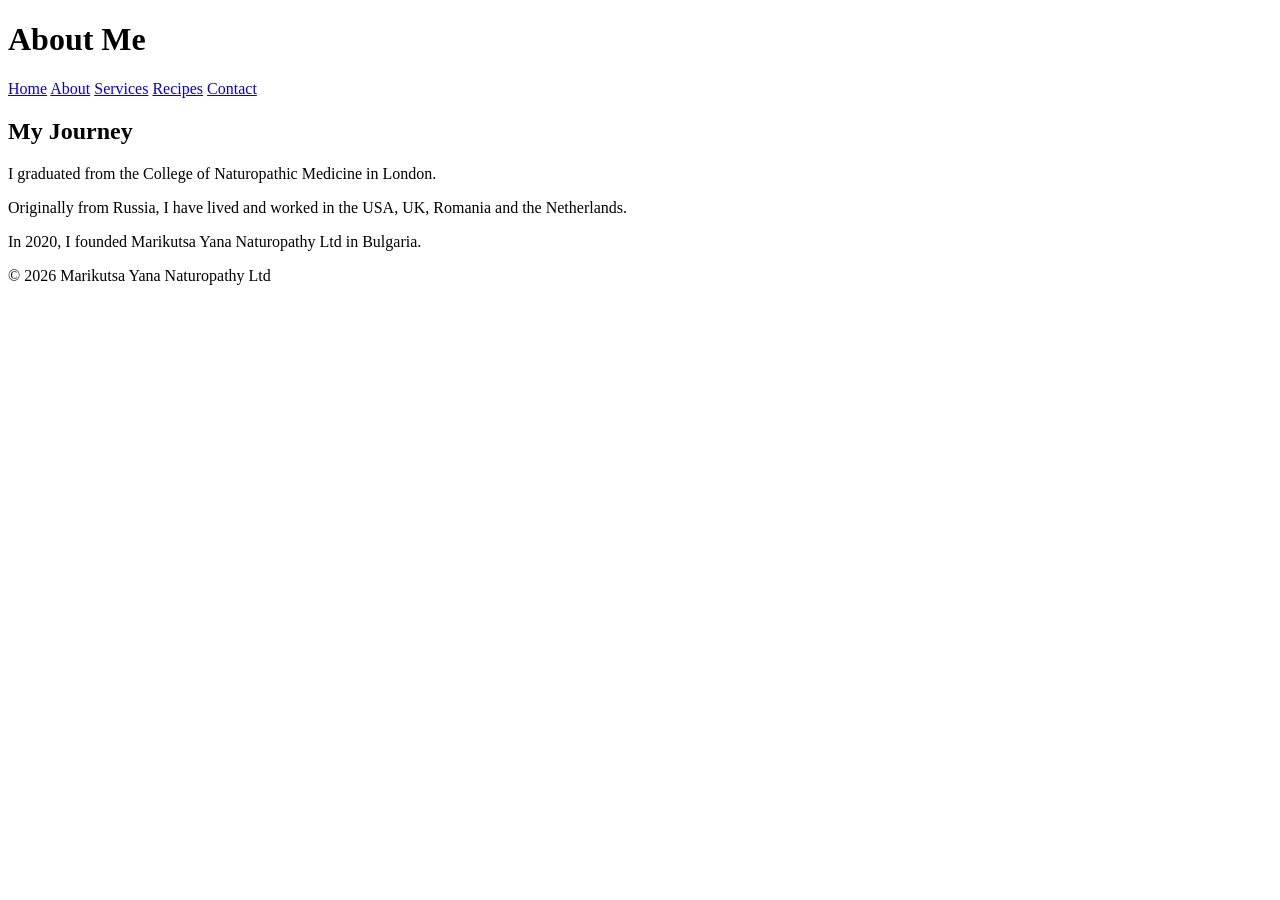
==== about.html @ 088af53c "about.html ABOUT PAGE" ====
<!DOCTYPE html>
<html lang="en">
<head>
  <meta charset="UTF-8">
  <title>About | Marikutsa Yana Naturopathy</title>
  <link rel="stylesheet" href="style.css">
</head>
<body>

<header>
  <h1>About Me</h1>
  <nav>
    <a href="index.html">Home</a>
    <a href="about.html">About</a>
    <a href="services.html">Services</a>
    <a href="recipes.html">Recipes</a>
    <a href="contact.html">Contact</a>
  </nav>
</header>

<section>
  <h2>My Journey</h2>
  <p>
    I graduated from the College of Naturopathic Medicine in London.
  </p>
  <p>
    Originally from Russia, I have lived and worked in the USA, UK, Romania and the Netherlands.
  </p>
  <p>
    In 2020, I founded Marikutsa Yana Naturopathy Ltd in Bulgaria.
  </p>
</section>

<footer>
  <p>© 2026 Marikutsa Yana Naturopathy Ltd</p>
</footer>

</body>
</html>
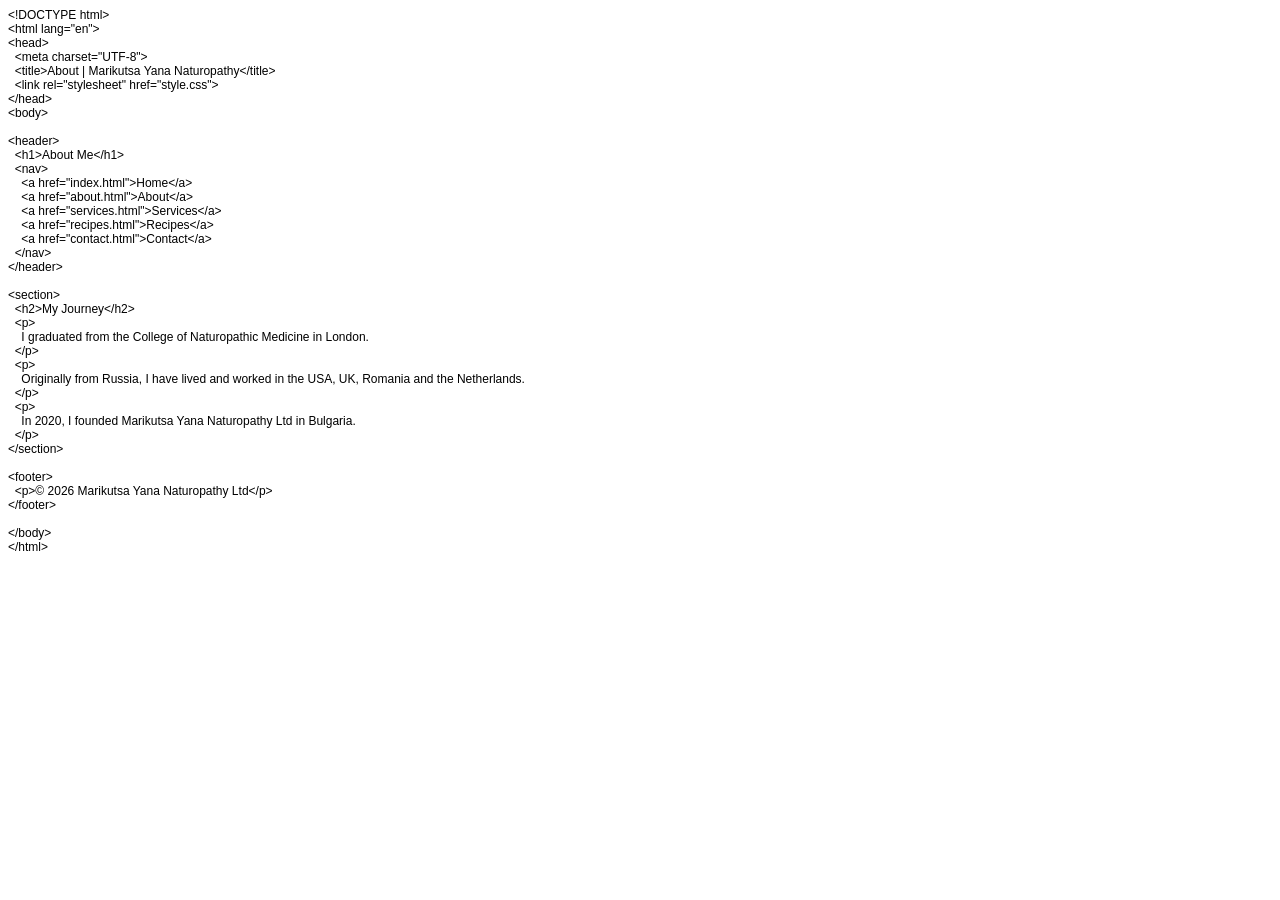
==== commit be32838a: "Add files via upload" ====
--- a/about.html
+++ b/about.html
@@ -1,39 +1,55 @@
-<!DOCTYPE html>
-<html lang="en">
+<!DOCTYPE html PUBLIC "-//W3C//DTD HTML 4.01//EN" "http://www.w3.org/TR/html4/strict.dtd">
+<html>
 <head>
-  <meta charset="UTF-8">
-  <title>About | Marikutsa Yana Naturopathy</title>
-  <link rel="stylesheet" href="style.css">
+  <meta http-equiv="Content-Type" content="text/html; charset=utf-8">
+  <meta http-equiv="Content-Style-Type" content="text/css">
+  <title></title>
+  <meta name="Generator" content="Cocoa HTML Writer">
+  <meta name="CocoaVersion" content="2113.65">
+  <style type="text/css">
+    p.p1 {margin: 0.0px 0.0px 0.0px 0.0px; font: 12.0px Helvetica}
+    p.p2 {margin: 0.0px 0.0px 0.0px 0.0px; font: 12.0px Helvetica; min-height: 14.0px}
+  </style>
 </head>
 <body>
-
-<header>
-  <h1>About Me</h1>
-  <nav>
-    <a href="index.html">Home</a>
-    <a href="about.html">About</a>
-    <a href="services.html">Services</a>
-    <a href="recipes.html">Recipes</a>
-    <a href="contact.html">Contact</a>
-  </nav>
-</header>
-
-<section>
-  <h2>My Journey</h2>
-  <p>
-    I graduated from the College of Naturopathic Medicine in London.
-  </p>
-  <p>
-    Originally from Russia, I have lived and worked in the USA, UK, Romania and the Netherlands.
-  </p>
-  <p>
-    In 2020, I founded Marikutsa Yana Naturopathy Ltd in Bulgaria.
-  </p>
-</section>
-
-<footer>
-  <p>© 2026 Marikutsa Yana Naturopathy Ltd</p>
-</footer>
-
+<p class="p1">&lt;!DOCTYPE html&gt;</p>
+<p class="p1">&lt;html lang="en"&gt;</p>
+<p class="p1">&lt;head&gt;</p>
+<p class="p1"><span class="Apple-converted-space">  </span>&lt;meta charset="UTF-8"&gt;</p>
+<p class="p1"><span class="Apple-converted-space">  </span>&lt;title&gt;About | Marikutsa Yana Naturopathy&lt;/title&gt;</p>
+<p class="p1"><span class="Apple-converted-space">  </span>&lt;link rel="stylesheet" href="style.css"&gt;</p>
+<p class="p1">&lt;/head&gt;</p>
+<p class="p1">&lt;body&gt;</p>
+<p class="p2"><br></p>
+<p class="p1">&lt;header&gt;</p>
+<p class="p1"><span class="Apple-converted-space">  </span>&lt;h1&gt;About Me&lt;/h1&gt;</p>
+<p class="p1"><span class="Apple-converted-space">  </span>&lt;nav&gt;</p>
+<p class="p1"><span class="Apple-converted-space">    </span>&lt;a href="index.html"&gt;Home&lt;/a&gt;</p>
+<p class="p1"><span class="Apple-converted-space">    </span>&lt;a href="about.html"&gt;About&lt;/a&gt;</p>
+<p class="p1"><span class="Apple-converted-space">    </span>&lt;a href="services.html"&gt;Services&lt;/a&gt;</p>
+<p class="p1"><span class="Apple-converted-space">    </span>&lt;a href="recipes.html"&gt;Recipes&lt;/a&gt;</p>
+<p class="p1"><span class="Apple-converted-space">    </span>&lt;a href="contact.html"&gt;Contact&lt;/a&gt;</p>
+<p class="p1"><span class="Apple-converted-space">  </span>&lt;/nav&gt;</p>
+<p class="p1">&lt;/header&gt;</p>
+<p class="p2"><br></p>
+<p class="p1">&lt;section&gt;</p>
+<p class="p1"><span class="Apple-converted-space">  </span>&lt;h2&gt;My Journey&lt;/h2&gt;</p>
+<p class="p1"><span class="Apple-converted-space">  </span>&lt;p&gt;</p>
+<p class="p1"><span class="Apple-converted-space">    </span>I graduated from the College of Naturopathic Medicine in London.</p>
+<p class="p1"><span class="Apple-converted-space">  </span>&lt;/p&gt;</p>
+<p class="p1"><span class="Apple-converted-space">  </span>&lt;p&gt;</p>
+<p class="p1"><span class="Apple-converted-space">    </span>Originally from Russia, I have lived and worked in the USA, UK, Romania and the Netherlands.</p>
+<p class="p1"><span class="Apple-converted-space">  </span>&lt;/p&gt;</p>
+<p class="p1"><span class="Apple-converted-space">  </span>&lt;p&gt;</p>
+<p class="p1"><span class="Apple-converted-space">    </span>In 2020, I founded Marikutsa Yana Naturopathy Ltd in Bulgaria.</p>
+<p class="p1"><span class="Apple-converted-space">  </span>&lt;/p&gt;</p>
+<p class="p1">&lt;/section&gt;</p>
+<p class="p2"><br></p>
+<p class="p1">&lt;footer&gt;</p>
+<p class="p1"><span class="Apple-converted-space">  </span>&lt;p&gt;© 2026 Marikutsa Yana Naturopathy Ltd&lt;/p&gt;</p>
+<p class="p1">&lt;/footer&gt;</p>
+<p class="p2"><br></p>
+<p class="p1">&lt;/body&gt;</p>
+<p class="p1">&lt;/html&gt;</p>
 </body>
 </html>
